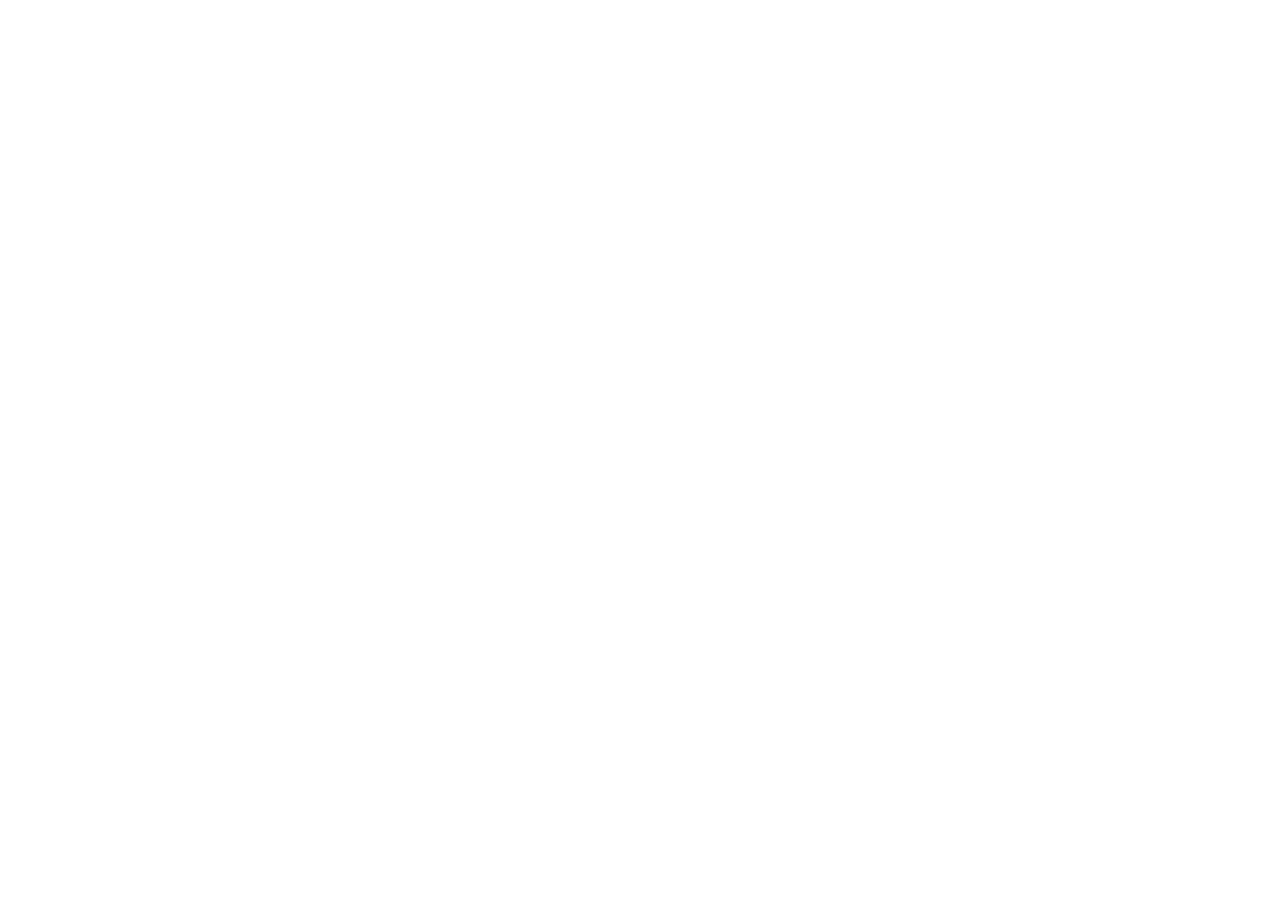
==== Training/index.html @ b9502cc5 "updated code" ====
<!DOCTYPE html>
<html lang="en">
<head>
    <meta charset="UTF-8">
    <meta name="viewport" content="width=device-width, initial-scale=1.0">
    <title>Document</title>


    <!--adding leaflet CSS  -->
    <link rel="stylesheet" href="https://unpkg.com/leaflet@1.9.4/dist/leaflet.css"
    integrity="sha256-p4NxAoJBhIIN+hmNHrzRCf9tD/miZyoHS5obTRR9BMY="
    crossorigin=""/>

    <!-- JS of leaflet -->
    <script src="https://unpkg.com/leaflet@1.9.4/dist/leaflet.js"
    integrity="sha256-20nQCchB9co0qIjJZRGuk2/Z9VM+kNiyxNV1lvTlZBo="
    crossorigin=""></script>

    <!-- D3 library -->
    <script src="https://d3js.org/d3.v7.min.js"></script>

    <!-- style sheet from leaflet -->
    <link rel="stylesheet" href="style.css">
</head>


<body>
    <!-- add div -->
    <div id="map"></div>
    
    <!-- Javascript files are typically going to be last thing in the body. AKA link to JS-->
    <script src="logic.js"></script> 
</body>


</html>
---- Training/style.css ----
#map { height: 250px; width: 800px }
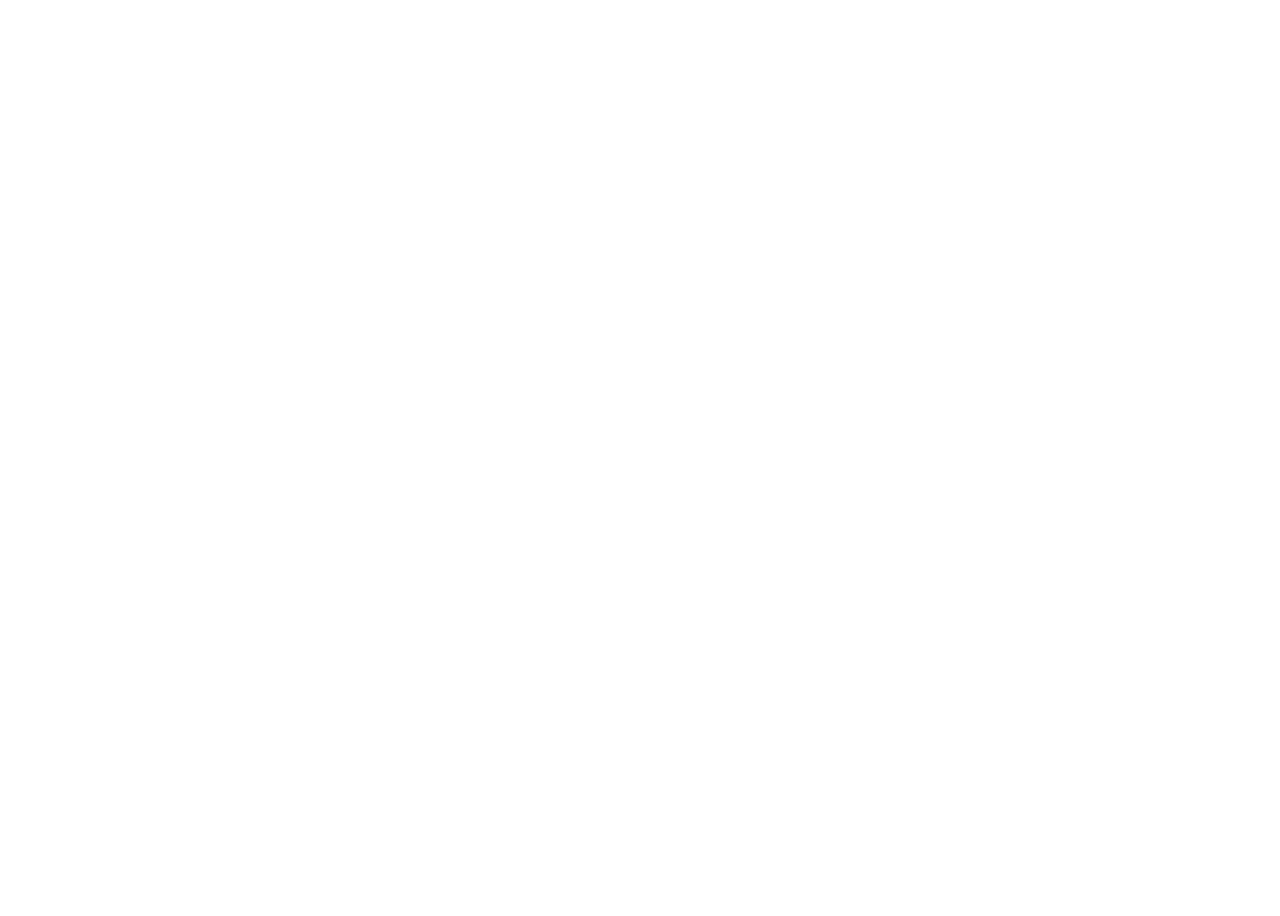
==== commit bd3dbf56: "updated codes" ====
--- a/Training/index.html
+++ b/Training/index.html
@@ -3,7 +3,7 @@
 <head>
     <meta charset="UTF-8">
     <meta name="viewport" content="width=device-width, initial-scale=1.0">
-    <title>Document</title>
+    <title>Endangered_languages_map</title>
 
 
     <!--adding leaflet CSS  -->
@@ -19,14 +19,15 @@
     <!-- D3 library -->
     <script src="https://d3js.org/d3.v7.min.js"></script>
 
-    <!-- style sheet from leaflet -->
-    <link rel="stylesheet" href="style.css">
+    <!-- style sheet from leaflet
+    <link rel="stylesheet" href="style.css"> -->
+
 </head>
 
 
 <body>
     <!-- add div -->
-    <div id="map"></div>
+    <div id="map" style="width: 100%; height: 900px"></div>
     
     <!-- Javascript files are typically going to be last thing in the body. AKA link to JS-->
     <script src="logic.js"></script> 
--- a/Training/style.css
+++ b/Training/style.css
@@ -1 +1 @@
-#map { height: 250px; width: 800px }+#map { width: 100%; height: 900px }